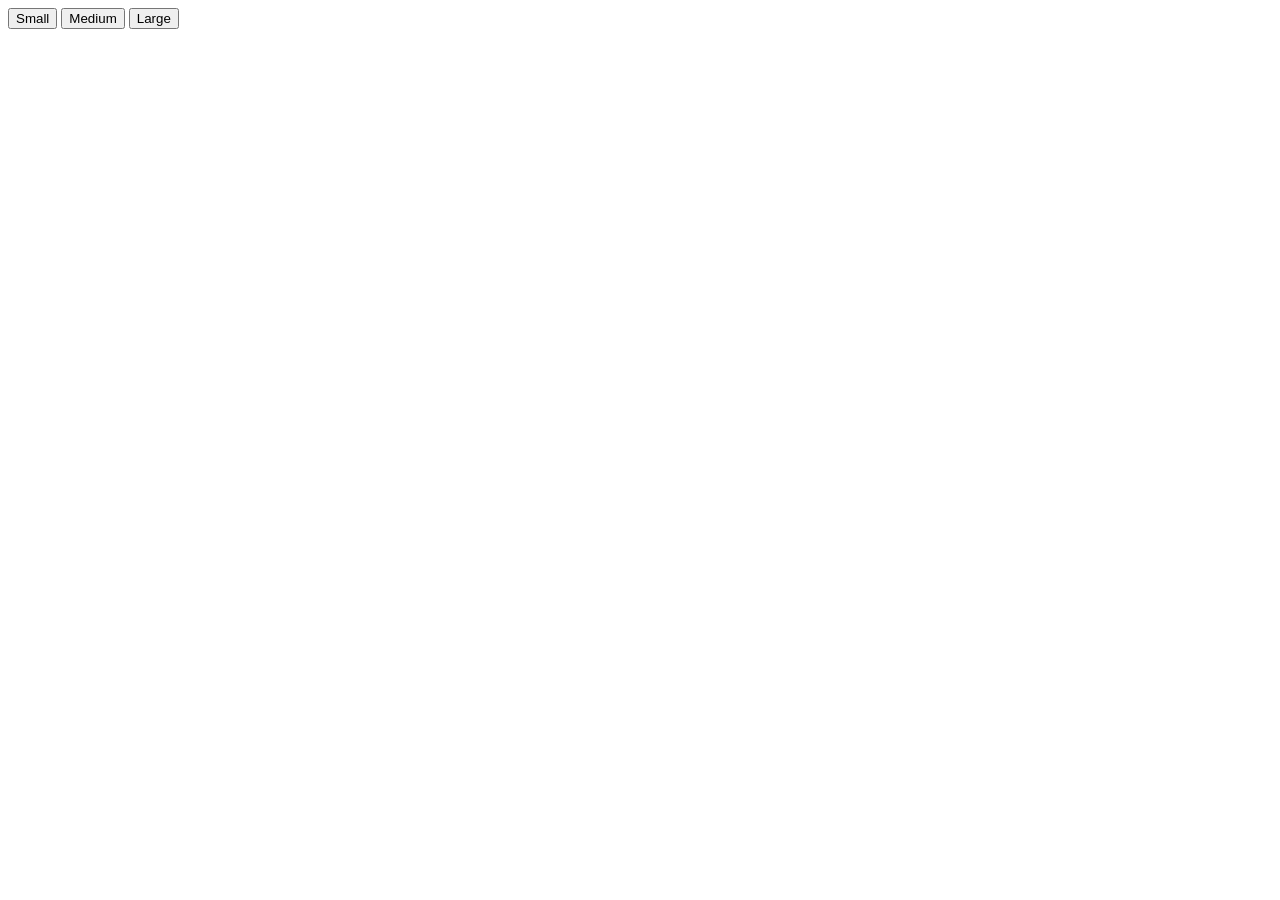
==== buttons-sizes.html @ 6f18e639 "Add files via upload" ====
<!doctype html>
<html>

	<head>
		<meta charset="UTF-8">
<link rel="stylesheet" href="../styles.css">
<link rel="stylesheet" href="_stylemark/css/ui-kit.css">


		<style>
		</style>

		<style>
			html, body {
				min-height: 0 !important;
				height: auto !important;
			}
		</style>

		<script>
			function getStylemarkBlock(language, defaultIfEmpty) {
				defaultIfEmpty = defaultIfEmpty || '';
				var script = document.querySelector('script[data-language="' + language + '"]');
				return script ? script.innerText : defaultIfEmpty;
			}
		</script>
	</head>

	<body>

		<main
			role="main"
			id="stylemark-root"
			ng-controller="stylemark-buttons-sizes"
			style="
				display: block;
				padding: ;
				width: ;
			"
		><button class="btn btn-sm btn-primary">Small</button>
<button class="btn btn-primary">Medium</button>
<button class="btn btn-lg btn-primary">Large</button></main>

		

			<script type="text/x-stylemark" data-language="html"><button class="btn btn-sm btn-primary">Small</button>
<button class="btn btn-primary">Medium</button>
<button class="btn btn-lg btn-primary">Large</button></script>

		<script>
			eval(getStylemarkBlock('js'));
		</script>

		<script>
			(function(angular) {
				if (!angular) {
					return;
				}

				var moduleElem = document.querySelector('[ng-app]');
				var module;

				if (moduleElem) {
					// Uses an existing module
					module = angular.module(moduleElem.getAttribute('ng-app'));
				}
				else {
					// Creates a new module
					module = angular.module('stylemark-buttons-sizes', []);
				}

				module.controller('stylemark-buttons-sizes', function($scope) {
					$scope.$eval(getStylemarkBlock('angularjs'));
				});
			})(window.angular);
		</script>

		<script>
			(function(ReactDOM) {
				if (!ReactDOM) {
					return;
				}

				var Component = eval(getStylemarkBlock('jsx'));
				var rootNode = document.getElementById('stylemark-root');
				ReactDOM.render(Component, rootNode);
			})(window.ReactDOM);
		</script>

		<script>
			(function(Ember) {
				if (!Ember) {
					return;
				}

				var render = function() {
					var app = window.noop
					var container = app.__container__;
					var renderer = container.lookup('renderer:-dom');
					var hbs = getStylemarkBlock('handlebars') || getStylemarkBlock('hbs');
					var template = Ember.HTMLBars.compile(hbs);

					var context;
					eval('context = ' + getStylemarkBlock('js', '{}'));

					// Credit:
					// http://stackoverflow.com/questions/27950413/render-ember-js-hbs-template-to-a-string#answer-35625858
					var compile = function(container, template, context) {
						return new Ember.RSVP.Promise(function(resolve) {
							Ember.Component.extend(Ember.merge({
								style: 'display:none;',
								layout: template,
								container: container,
								renderer: renderer,

								init: function() {
									this._super.apply(this, arguments);
									Ember.setOwner(this, container);
								},

								didRender: function() {
									var elem = this.$();
									resolve(elem);
									this.destroy();
								}
							}, context))
								.create()
								.append();

						});
					};

					compile(container, template, context).then(function(elem) {
						jQuery('#stylemark-root').append(elem);
					});
				};

				var isReady = function() {
					return window.noop
						&& window.noop.__container__;
				};

				var checkReady = function() {
					if (isReady()) {
						render();
					}
					else {
						setTimeout(checkReady, 20);
					}
				};

				checkReady();

			})(window.Ember);
		</script>

		<script src="_stylemark/js/vendor/iframeResizer.contentWindow.min.js"></script>
	</body>

</html>
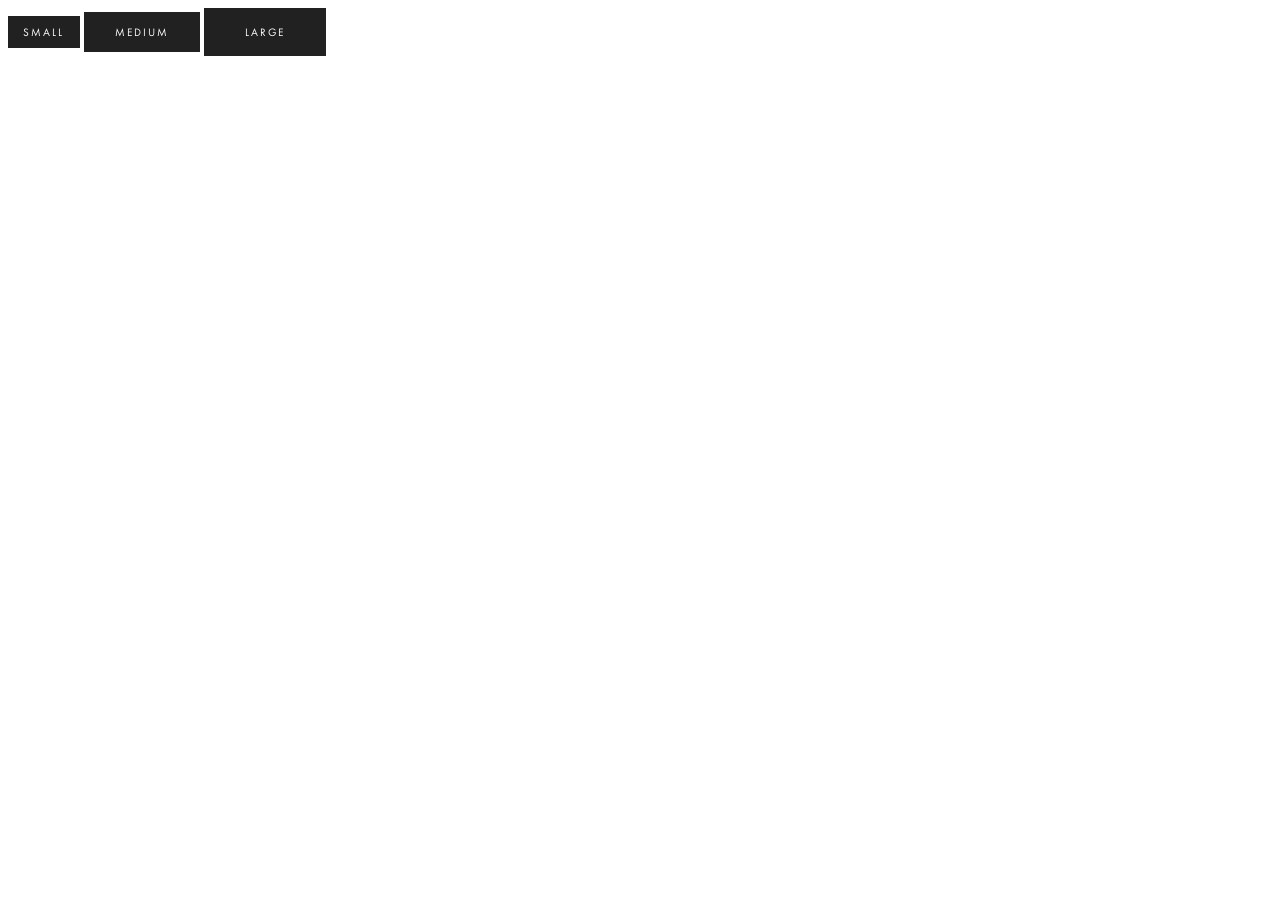
==== commit 1ae1c41d: "Update buttons-sizes.html" ====
--- a/buttons-sizes.html
+++ b/buttons-sizes.html
@@ -4,7 +4,7 @@
 	<head>
 		<meta charset="UTF-8">
 <link rel="stylesheet" href="../styles.css">
-<link rel="stylesheet" href="_stylemark/css/ui-kit.css">
+<link rel="stylesheet" href="stylemark/css/ui-kit.css">
 
 
 		<style>
--- a/stylemark/css/ui-kit.css
+++ b/stylemark/css/ui-kit.css
@@ -0,0 +1,577 @@
+@font-face {
+  font-family: 'FututaPTBook';
+  src: url('../fonts/futura/ftn55.eot');
+  src: local('☺'), url('../fonts/futura/ftn55.woff') format('woff'), url('../fonts/futura/ftn55.ttf') format('truetype'), url('../fonts/futura/ftn55.svg') format('svg');
+  font-weight: normal;
+  font-style: normal;
+}
+@font-face {
+  font-family: 'FututaPTMedium';
+  src: url('../fonts/futura/ftn45.eot');
+  src: local('☺'), url('../fonts/futura/ftn45.woff') format('woff'), url('../fonts/futura/ftn45.ttf') format('truetype'), url('../fonts/futura/ftn45.svg') format('svg');
+  font-weight: normal;
+  font-style: normal;
+}
+/* VD Icons */
+@font-face {
+  font-family: 'vd-icons';
+  src: url('../fonts/VD-IconsFont/VD-IconsFont.eot');
+  src: url('../fonts/VD-IconsFont/VD-IconsFont.eot?#iefix') format('embedded-opentype'), url('../fonts/VD-IconsFont/VD-IconsFont.woff') format('woff'), url('../fonts/VD-IconsFont/VD-IconsFont.ttf') format('truetype'), url('../fonts/VD-IconsFont/VD-IconsFont.svg#vd-icons') format('svg');
+  font-weight: normal;
+  font-style: normal;
+}
+.text-muted {
+  color: #888888;
+}
+.h1 {
+  font-size: 20px;
+  font-family: 'FututaPTBook', sans-serif;
+  margin: 0 0 15px;
+  text-align: center;
+}
+.h2 {
+  font-size: 17px;
+  font-family: 'FututaPTMedium', sans-serif;
+  margin: 0 0 15px;
+  text-align: center;
+}
+.h3 {
+  font-size: 14px;
+  font-family: 'FututaPTMedium', sans-serif;
+  margin: 0 0 15px;
+  text-align: center;
+}
+.text-coral {
+  color: #ef7b77 !important;
+}
+.text-black {
+  color: #212121 !important;
+}
+.text-white {
+  color: #ffffff !important;
+}
+.text-gray1 {
+  color: #888888 !important;
+}
+.text-gray2 {
+  color: #555555 !important;
+}
+.text-gray3 {
+  color: #424242 !important;
+}
+/*
+---
+name: Flexrow
+category: Utilities
+---
+
+Default
+
+```index.html
+<div class="flex-row">
+    <div class="cell">This is a cell's content</div>
+    <div class="cell">This is another cell's content</div>
+</div>
+```
+
+Stretch
+
+```cs.html
+<div class="flex-row">
+    <div class="cell cell-stretch">This is a cell's content</div>
+    <div class="cell">This is another cell's content</div>
+</div>
+```
+
+Column
+
+```column.html
+<div class="flex-col">
+    <div class="cell">This is a cell's content</div>
+    <div class="cell">This is another cell's content</div>
+</div>
+```
+
+*/
+.flex-row {
+  display: flex;
+}
+.flex-col {
+  display: flex;
+  flex-direction: column;
+}
+.cell-stretch {
+  flex: 1;
+}
+.cell {
+  align-self: center;
+  justify-self: center;
+}
+.align-self-auto {
+  align-self: auto !important;
+}
+.align-self-start {
+  align-self: flex-start !important;
+}
+.align-self-end {
+  align-self: flex-end !important;
+}
+.align-self-center {
+  align-self: center !important;
+}
+.align-self-baseline {
+  align-self: baseline !important;
+}
+.align-self-stretch {
+  align-self: stretch !important;
+}
+.text-right {
+  text-align: right;
+}
+.text-green {
+  color: #00b16a;
+}
+.bg-copic-gray-1 {
+  background-color: #f5f5f5;
+}
+.bg-copic-gray-2 {
+  background-color: #e1e1e1;
+}
+.bg-copic-gray-3 {
+  background-color: #cdcdcd;
+}
+.bg-copic-gray-4 {
+  background-color: #b9b9b9;
+}
+.bg-copic-gray-5 {
+  background-color: #a5a5a5;
+}
+.bg-copic-gray-6 {
+  background-color: #919191;
+}
+.bg-gray-1 {
+  background-color: #f3f3f3;
+}
+.bg-gray-2 {
+  background-color: #eeeeee;
+}
+/*
+---
+name: Buttons
+category: Components
+---
+
+Buttons can be used with `<a>`, `<button>`, and `<input>` elements.
+
+Types of buttons:
+- Primary: Provides extra visual weight and identifies the primary action in a set of buttons
+- Green: Indicates a successful or positive action
+
+```types.html
+<button class="btn btn-primary">Primary</button>
+<button class="btn btn-green">Green</button>
+<button class="btn btn-white">White</button>
+<button class="btn btn-link">Link</button>
+
+```
+
+Sizes:
+
+```sizes.html
+<button class="btn btn-sm btn-primary">Small</button>
+<button class="btn btn-primary">Medium</button>
+<button class="btn btn-lg btn-primary">Large</button>
+```
+*/
+.btn {
+  padding: 0.75rem 1.875rem;
+  font-family: 'FututaPTMedium', sans-serif;
+  box-sizing: border-box;
+  cursor: pointer;
+  font-weight: normal;
+  position: relative;
+  outline: 0 !important;
+  font-size: 0.7rem;
+  border-radius: unset;
+  display: inline-block;
+  letter-spacing: .18em;
+}
+.btn:active,
+.btn:focus,
+.btn:hover {
+  outline: 0 !important;
+}
+.btn-link {
+  font-family: 'FututaPTBook', sans-serif;
+  padding: 0 !important;
+  background: unset;
+  border: unset;
+  text-decoration: underline;
+  color: #212121;
+  letter-spacing: unset;
+}
+.btn-link:active {
+  color: #303030;
+}
+.btn-inline {
+  display: inline-block;
+  width: unset;
+}
+.btn-primary {
+  background: #212121;
+  border: 1px solid #212121;
+  color: #ffffff;
+  text-transform: uppercase;
+  text-align: center;
+}
+.btn-primary:focus,
+.btn-primary:active,
+.btn-primary:hover {
+  color: #ffffff;
+}
+.btn-green {
+  background: #00b16a;
+  border: solid 1px #00b16a;
+  color: #ffffff;
+  text-transform: uppercase;
+  text-align: center;
+}
+.btn-green:focus,
+.btn-green:active,
+.btn-green:hover {
+  color: #ffffff;
+}
+.btn-white {
+  background: #ffffff;
+  border: solid 1px #ffffff;
+  color: #212121;
+  text-transform: uppercase;
+  text-align: center;
+}
+.btn-white:focus,
+.btn-white:active,
+.btn-white:hover {
+  color: #212121;
+}
+.btn-primary:active {
+  background: #303030;
+}
+.btn-disabled {
+  background: #eeeeee !important;
+  border: solid 1px #eeeeee !important;
+  color: #cccccc !important;
+}
+.btn-sm {
+  padding: 0.5rem 0.9rem;
+}
+.btn-md {
+  padding: 0.75rem 1.875rem;
+}
+.btn-md-xlarge {
+  padding: 0.75rem 3.7rem;
+}
+.btn-lg {
+  padding: 1rem 2.5rem;
+}
+/*
+---
+name: Radio buttons
+category: Components
+---
+
+```index.html
+<label class="vd-radiobutton">
+    <input class="shipping-type-selection" id="radio1" name="radio" type="radio" value="12" />
+    <span class="vd-radiobutton-check"></span>
+    <span class="vd-radiobutton-label">
+        <span style="padding-left: 15px">This is a label 1</span>
+    </span>
+</label>
+<br/>
+<label class="vd-radiobutton">
+    <input class="shipping-type-selection" id="radio2" name="radio" type="radio" value="12" />
+    <span class="vd-radiobutton-check"></span>
+    <span class="vd-radiobutton-label">
+        <span style="padding-left: 15px">This is a label 2</span>
+    </span>
+</label>
+
+```
+*/
+.vd-radiobutton {
+  display: flex;
+  align-items: center;
+  position: relative;
+  width: 100%;
+  cursor: pointer;
+  box-sizing: border-box;
+}
+.vd-radiobutton input[type=radio] {
+  position: absolute;
+  visibility: hidden;
+}
+.vd-radiobutton .vd-radiobutton-label {
+  position: relative;
+  -webkit-transition: all 0.25s linear;
+}
+.vd-radiobutton .vd-radiobutton-check {
+  display: flex;
+  border: 1px solid #7d7d7d;
+  border-radius: 100%;
+  height: 19px;
+  width: 19px;
+  transition: border .25s linear;
+  -webkit-transition: border .25s linear;
+}
+.vd-radiobutton .vd-radiobutton-check::before {
+  display: block;
+  content: '';
+  border-radius: 100%;
+  height: 7px;
+  width: 7px;
+  margin: auto;
+  transition: background 0.25s linear;
+  -webkit-transition: background 0.25s linear;
+}
+.vd-radiobutton input[type=radio]:checked ~ .vd-radiobutton-check {
+  border: 1px solid #ef7b77;
+}
+.vd-radiobutton input[type=radio]:checked ~ .vd-radiobutton-check::before {
+  background: #ef7b77;
+}
+.search-box-container {
+  position: relative;
+  height: 40px;
+  width: 100%;
+  background: #ffffff;
+}
+.search-box-container .search-box-field {
+  position: absolute;
+  width: 100%;
+  height: 100%;
+  box-sizing: border-box;
+  padding: 5px 10px;
+}
+.search-box-container .search-box-icon {
+  position: absolute;
+  right: 0;
+  padding: 0 11px;
+  line-height: 40px;
+  border: unset;
+  background: unset;
+}
+/*
+---
+name: Popin
+category: Components
+---
+
+```index.html
+<div class="vd-popin" id="toto" style="display: block">
+    <div class="vdp-table">
+        <div class="vdp-cell">
+            <div class="vdp-container">
+                <div class="vdp-header">
+                    <button class="vdp-close">x</button>
+                    <h2>Lorem ipsum</h2>
+                </div>
+                <div class="vdp-body">
+Le Lorem Ipsum est simplement du faux texte employé dans la composition et la mise en page avant impression. Le Lorem Ipsum est le faux texte standard de l'imprimerie depuis les années 1500, quand un peintre anonyme assembla ensemble des morceaux de texte pour réaliser un livre spécimen de polices de texte. Il n'a pas fait que survivre cinq siècles, mais s'est aussi adapté à la bureautique informatique, sans que son contenu n'en soit modifié. Il a été popularisé dans les années 1960 grâce à la vente de feuilles Letraset contenant des passages du Lorem Ipsum, et, plus récemment, par son inclusion dans des applications de mise en page de texte, comme Aldus PageMaker
+                </div>
+            </div>
+            <div class="vdp-back"></div>
+        </div>
+    </div>
+</div>
+```
+
+*/
+.vd-popin {
+  position: fixed;
+  top: 0;
+  right: 0;
+  bottom: 0;
+  left: 0;
+  z-index: 1050;
+  display: none;
+  outline: 0;
+  background: rgba(0, 0, 0, 0.5);
+  overflow-y: auto;
+  overflow-x: hidden;
+}
+.vd-popin .vdp-cell {
+  position: relative;
+  width: auto;
+  margin: 60px auto;
+  max-width: 500px;
+}
+.vd-popin .vdp-container {
+  background-color: #f3f3f3;
+  position: relative;
+  display: flex;
+  flex-direction: column;
+  width: 100%;
+  pointer-events: auto;
+  background-clip: padding-box;
+  outline: 0;
+  -webkit-box-shadow: 0 3px 5px 1px rgba(0, 0, 0, 0.25);
+  box-shadow: 0 3px 5px 1px rgba(0, 0, 0, 0.25);
+}
+.vd-popin .vdp-header {
+  position: relative;
+  background-color: #f3f3f3;
+}
+.vd-popin .vdp-body {
+  position: relative;
+  overflow-y: auto;
+  z-index: 1000;
+  background-color: #ffffff;
+}
+.vd-popin .vdp-close {
+  background: unset;
+  border: unset;
+  text-align: center;
+  font-size: 1.5rem;
+  color: #212121;
+  position: absolute;
+  right: 0;
+}
+.vd-popin .vdp-close:hover,
+.vd-popin .vdp-close:active {
+  cursor: pointer;
+}
+body.vd-popin-toggled {
+  overflow: hidden;
+}
+/*
+---
+name: Dataline
+category: Components
+---
+
+```index.html
+    <div class="data-line flex-row">
+        <div class="data-line-cell-separator cell cell-stretch JS_toggleable" data-toggle="#delivery-collapsible-1">
+            Lorem Ipsum Lorem Ipsum
+        </div>
+        <div class="cell">
+            Lorem
+        </div>
+    </div>
+     <div class="data-line-collapsible hidden" id="delivery-collapsible-1">
+        Lorem Ipsum Lorem Ipsum Lorem Ipsum Lorem Ipsum Lorem Ipsum Lorem Ipsum Lorem Ipsum
+     </div>
+```
+
+*/
+.data-line {
+  padding: 5px;
+  background: #ffffff;
+}
+.data-line-collapsible {
+  padding: 0 0 0 55px;
+  background: #ffffff;
+  border-top: 1px solid #f3f3f3;
+}
+.data-line-cell-separator {
+  border-right: solid 1px #f3f3f3;
+}
+.toggled .toggled-state:after {
+  font-size: 1.8rem;
+  font-family: "vd-icons";
+  content: '\e602';
+  display: flex;
+}
+.toggled-state:after {
+  font-size: 1.8rem;
+  font-family: "vd-icons";
+  content: '\e601';
+  display: flex;
+}
+.JS_toggleable {
+  cursor: pointer;
+}
+.form-field-label {
+  display: block;
+  color: #888888;
+  height: 14px;
+  line-height: 14px;
+  font-size: 14px;
+  font-family: 'FututaPTBook', sans-serif;
+}
+.form-field {
+  margin-bottom: 5px;
+  background: #f3f3f3;
+  box-sizing: border-box;
+  padding: 5px 15px 5px 15px;
+  position: relative;
+}
+.form-field .form-field-label {
+  margin-bottom: 3px;
+}
+.form-field .form-field-label[for="country"] {
+  margin-bottom: 0;
+}
+.form-field .form-field-input {
+  display: block;
+  width: 100%;
+  box-sizing: border-box;
+  background: transparent;
+  font-size: 16px;
+  font-family: 'FututaPTMedium', sans-serif;
+}
+/*
+---
+name: Loading
+category: Components
+---
+
+```index.html
+<div class="vd-loading"></div>
+```
+*/
+/*!
+ * Load Awesome v1.1.0 (http://github.danielcardoso.net/load-awesome/)
+ * Copyright 2015 Daniel Cardoso <@DanielCardoso>
+ * Licensed under MIT
+ */
+.vd-loading,
+.vd-loading:after {
+  border-radius: 50%;
+  width: 9em;
+  height: 9em;
+}
+.vd-loading {
+  font-size: 4px;
+  position: relative;
+  text-indent: -9999em;
+  border-top: 1.1em solid rgba(0, 0, 0, 0.2);
+  border-right: 1.1em solid rgba(0, 0, 0, 0.2);
+  border-bottom: 1.1em solid rgba(0, 0, 0, 0.2);
+  border-left: 1.1em solid #000000;
+  -webkit-transform: translateZ(0);
+  -ms-transform: translateZ(0);
+  transform: translateZ(0);
+  -webkit-animation: load8 1.1s infinite linear;
+  animation: load8 1.1s infinite linear;
+}
+@-webkit-keyframes load8 {
+  0% {
+    -webkit-transform: rotate(0deg);
+    transform: rotate(0deg);
+  }
+  100% {
+    -webkit-transform: rotate(360deg);
+    transform: rotate(360deg);
+  }
+}
+@keyframes load8 {
+  0% {
+    -webkit-transform: rotate(0deg);
+    transform: rotate(0deg);
+  }
+  100% {
+    -webkit-transform: rotate(360deg);
+    transform: rotate(360deg);
+  }
+}
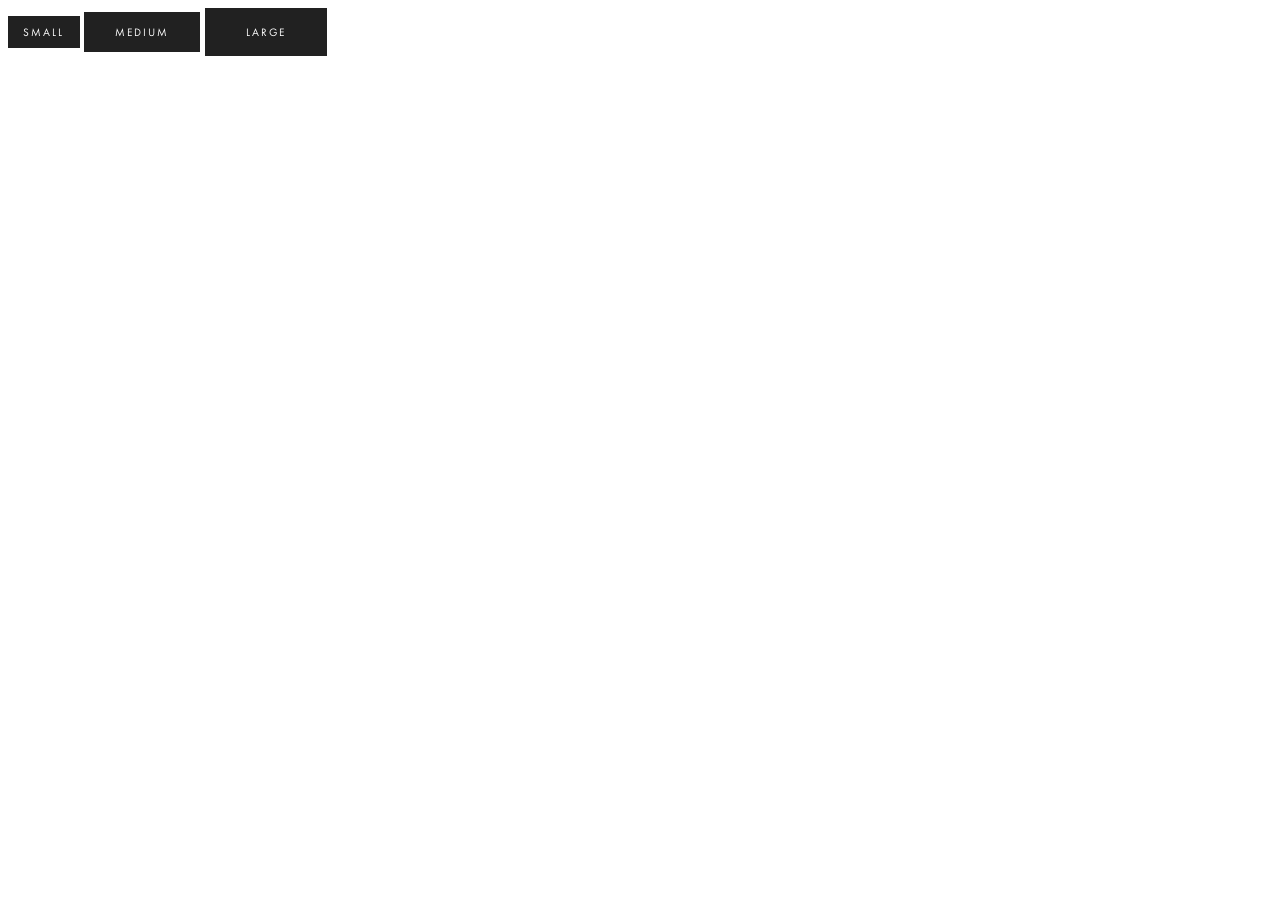
==== commit ce8308ed: "Update buttons-sizes.html" ====
--- a/buttons-sizes.html
+++ b/buttons-sizes.html
@@ -3,7 +3,7 @@
 
 	<head>
 		<meta charset="UTF-8">
-<link rel="stylesheet" href="../styles.css">
+<link rel="stylesheet" href="styles.css">
 <link rel="stylesheet" href="stylemark/css/ui-kit.css">
 
 
--- a/styles.css
+++ b/styles.css
@@ -0,0 +1,8 @@
+* {
+    font-family: sans-serif;
+}
+
+.cell {
+    border: 1px solid #000;
+    padding: 5px;
+}
